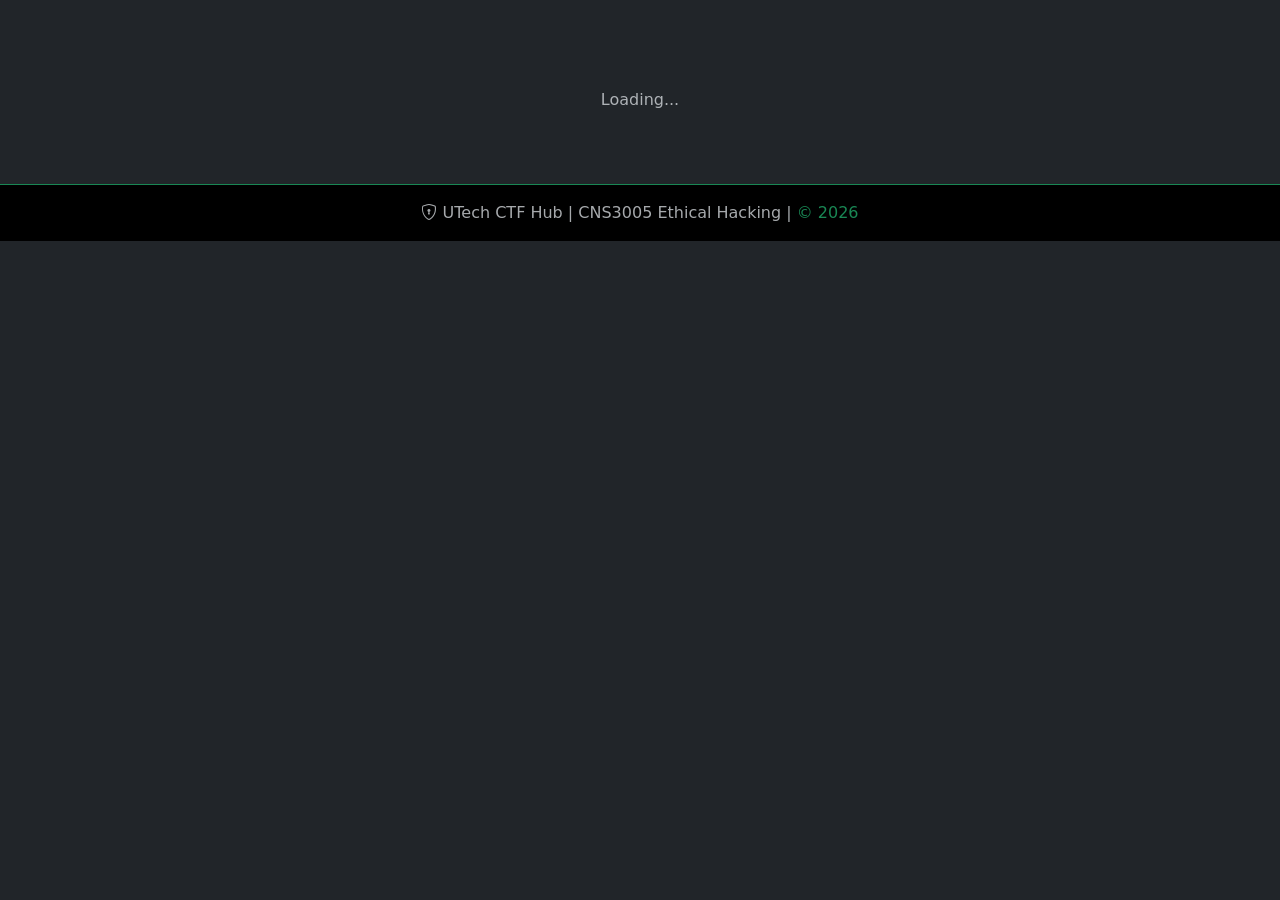
==== challenge.html @ 47dadb92 "Add files via upload" ====
<!DOCTYPE html>
<html lang="en" data-bs-theme="dark">
<head>
  <meta charset="UTF-8">
  <meta name="viewport" content="width=device-width, initial-scale=1.0">
  <title>Challenge - UTech CTF Hub</title>
  <link href="https://cdn.jsdelivr.net/npm/bootstrap@5.3.2/dist/css/bootstrap.min.css" rel="stylesheet">
  <link rel="stylesheet" href="https://cdn.jsdelivr.net/npm/bootstrap-icons@1.11.0/font/bootstrap-icons.css">
  <link rel="stylesheet" href="css/custom.css">
</head>
<body class="bg-dark text-light">
<div id="nav-placeholder"></div>
<div class="container mt-3" id="alert-container"></div>

<main class="container py-4" id="main-content">
  <div class="text-center py-5 text-muted">Loading...</div>
</main>

<footer class="bg-black text-center py-3 border-top border-success mt-auto">
  <p class="text-muted mb-0"><i class="bi bi-shield-lock"></i> UTech CTF Hub | CNS3005 Ethical Hacking | <span class="text-success">&copy; 2026</span></p>
</footer>

<script src="https://cdn.jsdelivr.net/npm/bootstrap@5.3.2/dist/js/bootstrap.bundle.min.js"></script>
<script src="js/data.js"></script>
<script src="js/auth.js"></script>
<script src="js/app.js"></script>
<script>
  initPage();

  const slug = getQueryParam('slug');
  const challenge = getChallenges().find(c => c.slug === slug);

  if (!challenge) {
    document.getElementById('main-content').innerHTML = '<div class="alert alert-danger">Challenge not found.</div>';
  } else {
    document.title = challenge.title + ' - UTech CTF Hub';

    // Require login
    if (!requireLogin(window.location.href)) {
      // redirecting...
    } else {
      renderChallengePage();
    }
  }

  function getSolveCount() {
    return getSolves().filter(s => s.challengeId === challenge.id).length;
  }

  function renderChallengePage() {
    const session = getSession();
    const solve = getSolveForUser(session.userId, challenge.id);
    const isSolved = !!solve;

    let solveSection = '';
    if (isSolved) {
      const learnedSection = challenge.whatYouLearned
        ? `<div class="card bg-dark border-info mb-3">
             <div class="card-body">
               <h6 class="text-info"><i class="bi bi-lightbulb-fill"></i> What You Learned</h6>
               <p class="text-light mb-1">${challenge.whatYouLearned}</p>
               ${challenge.defense ? `<h6 class="text-success mt-2"><i class="bi bi-shield-check"></i> Defense</h6><p class="text-light mb-0">${challenge.defense}</p>` : ''}
             </div>
           </div>` : '';
      solveSection = `
        <div class="alert alert-success d-flex justify-content-between align-items-center">
          <span><i class="bi bi-check-circle-fill"></i> <strong>Solved!</strong> You already completed this challenge.</span>
          <button class="btn btn-outline-warning btn-sm" onclick="redoChallenge()">
            <i class="bi bi-arrow-clockwise"></i> Redo Challenge
          </button>
        </div>
        ${learnedSection}`;
    } else {
      solveSection = `
        <div class="card bg-dark border-success">
          <div class="card-body">
            <h5 class="text-success mb-3"><i class="bi bi-flag-fill"></i> Submit Flag</h5>
            <div class="input-group">
              <input type="text" id="flag-input" class="form-control bg-black text-success border-success flag-input"
                     placeholder="FLAG{...}" autocomplete="off">
              <button class="btn btn-success" onclick="submitFlag()">Submit</button>
            </div>
            <div id="hint-section" class="mt-3"></div>
          </div>
        </div>`;
    }

    document.getElementById('main-content').innerHTML = `
      <a href="challenges.html" class="btn btn-outline-secondary btn-sm mb-3"><i class="bi bi-arrow-left"></i> Back</a>
      <div class="row">
        <div class="col-md-8">
          <div class="card bg-dark border-secondary mb-4">
            <div class="card-body">
              <div class="d-flex justify-content-between align-items-start mb-3">
                <h3 class="text-light">${challenge.title}</h3>
                <span class="badge bg-success fs-6">${challenge.points} pts</span>
              </div>
              <div class="mb-3">
                <span class="badge bg-info text-dark">${challenge.category}</span>
                ${difficultyBadge(challenge.difficulty)}
              </div>
              <hr class="border-secondary">
              <div class="text-light">${challenge.description}</div>
              ${challenge.hint ? `
              <div class="mt-3">
                <button class="btn btn-outline-warning btn-sm" id="hint-btn" onclick="toggleHint()">
                  <i class="bi bi-lightbulb"></i> Show Hint (-${challenge.hintPenalty} pts)
                </button>
                <div id="hint-text" class="alert alert-warning mt-2 d-none">${challenge.hint}</div>
              </div>` : ''}
            </div>
          </div>
          ${solveSection}
        </div>
        <div class="col-md-4">
          <div class="card bg-dark border-secondary">
            <div class="card-body">
              <h6 class="text-muted text-uppercase">Challenge Info</h6>
              <hr class="border-secondary">
              <p class="mb-1 text-muted small">Solves: <span class="text-light" id="solve-count">${getSolveCount()}</span></p>
              <p class="mb-1 text-muted small">Points: <span class="text-success">${challenge.points}</span></p>
              <p class="mb-0 text-muted small">Category: <span class="text-info">${challenge.category}</span></p>
            </div>
          </div>
        </div>
      </div>`;
  }

  let hintUsed = false;
  function toggleHint() {
    const hintText = document.getElementById('hint-text');
    const hintBtn = document.getElementById('hint-btn');
    if (hintText.classList.contains('d-none')) {
      hintText.classList.remove('d-none');
      hintBtn.textContent = 'Hide Hint';
      hintUsed = true;
    } else {
      hintText.classList.add('d-none');
      hintBtn.innerHTML = `<i class="bi bi-lightbulb"></i> Show Hint (-${challenge.hintPenalty} pts)`;
    }
  }

  function submitFlag() {
    const session = getSession();
    const input = document.getElementById('flag-input');
    const submitted = input.value.trim();

    if (!submitted) return;

    const existing = getSolveForUser(session.userId, challenge.id);
    if (existing) { showAlert('You already solved this challenge!', 'info'); return; }

    if (submitted === challenge.flag) {
      let points = challenge.points;
      if (hintUsed) points -= challenge.hintPenalty;
      addSolve(session.userId, challenge.id, points, hintUsed);
      updateUserPoints(session.userId, points);
      showAlert(`Correct! +${points} points!`, 'success');
      setTimeout(() => renderChallengePage(), 800);
    } else {
      showAlert('Incorrect flag. Try again.', 'danger');
      input.value = '';
    }
  }

  function redoChallenge() {
    if (!confirm('Reset your solve? Your points for this challenge will be removed.')) return;
    const session = getSession();
    const solve = getSolveForUser(session.userId, challenge.id);
    if (solve) {
      updateUserPoints(session.userId, -solve.pointsAwarded);
      removeSolve(session.userId, challenge.id);
      showAlert('Challenge reset! You can attempt it again.', 'info');
      setTimeout(() => renderChallengePage(), 800);
    }
  }

  // Allow Enter key to submit flag
  document.addEventListener('keydown', function(e) {
    if (e.key === 'Enter' && document.getElementById('flag-input') === document.activeElement) {
      submitFlag();
    }
  });
</script>
</body>
</html>
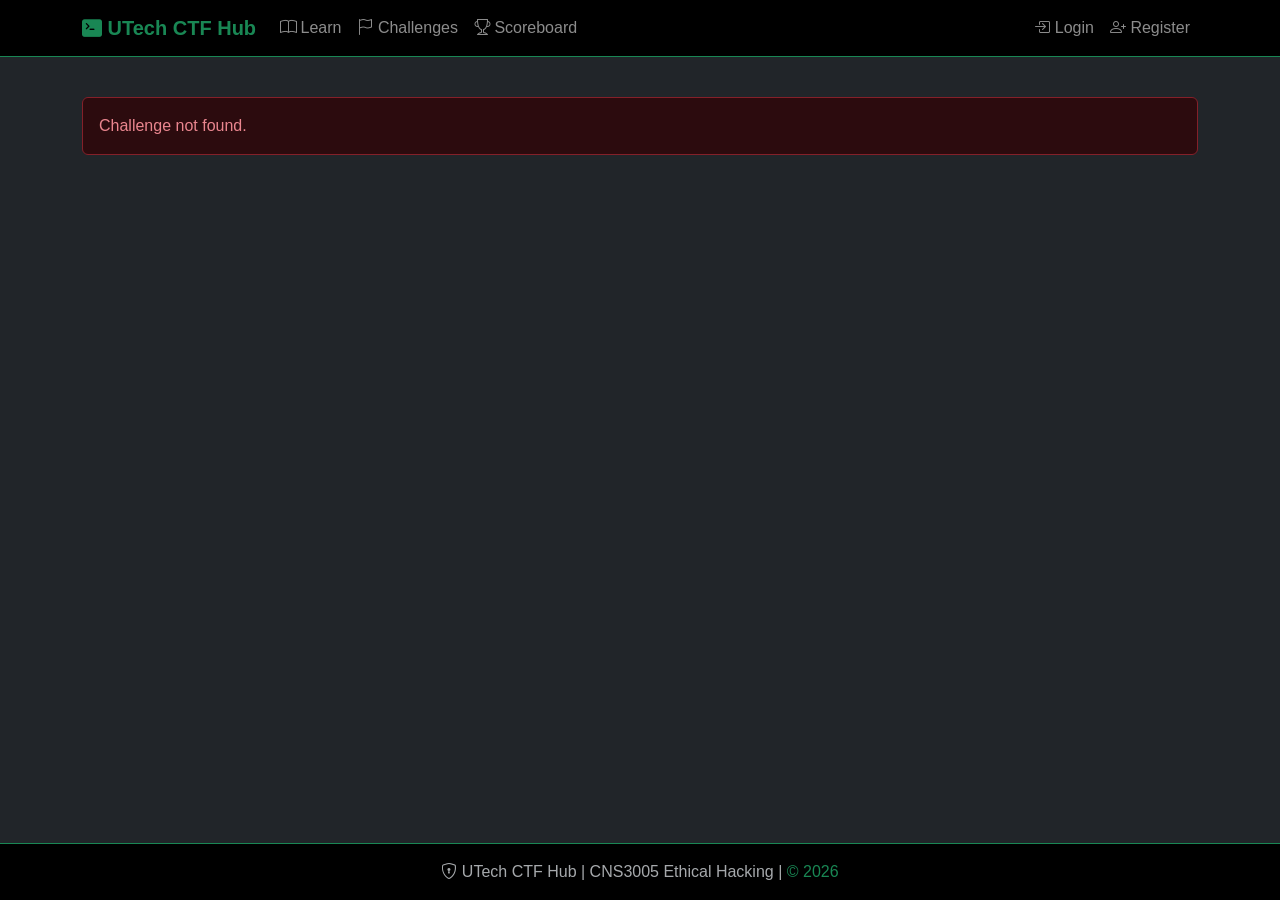
==== commit 494e96c2: "Update stylesheet and script paths in challenge.html" ====
--- a/challenge.html
+++ b/challenge.html
@@ -6,7 +6,7 @@
   <title>Challenge - UTech CTF Hub</title>
   <link href="https://cdn.jsdelivr.net/npm/bootstrap@5.3.2/dist/css/bootstrap.min.css" rel="stylesheet">
   <link rel="stylesheet" href="https://cdn.jsdelivr.net/npm/bootstrap-icons@1.11.0/font/bootstrap-icons.css">
-  <link rel="stylesheet" href="css/custom.css">
+  <link rel="stylesheet" href="custom.css">
 </head>
 <body class="bg-dark text-light">
 <div id="nav-placeholder"></div>
@@ -21,9 +21,9 @@
 </footer>
 
 <script src="https://cdn.jsdelivr.net/npm/bootstrap@5.3.2/dist/js/bootstrap.bundle.min.js"></script>
-<script src="js/data.js"></script>
-<script src="js/auth.js"></script>
-<script src="js/app.js"></script>
+<script src="data.js"></script>
+<script src="auth.js"></script>
+<script src="app.js"></script>
 <script>
   initPage();
 
--- a/custom.css
+++ b/custom.css
@@ -0,0 +1,127 @@
+/*
+ * UTech CTF Hub - Custom Dark Hacking Theme
+ * CNS3005 Ethical Hacking Assignment 2
+ */
+
+:root {
+    --ctf-green: #00FF41;
+    --ctf-green-dark: #00CC33;
+    --ctf-cyan: #00D4FF;
+    --ctf-purple: #9D4EDD;
+    --ctf-red: #FF3333;
+    --ctf-bg: #0a0a0a;
+    --ctf-card: #1a1a1a;
+    --ctf-border: #2a2a2a;
+}
+
+body {
+    background-color: var(--ctf-bg);
+    font-family: 'Segoe UI', 'Roboto', 'Helvetica Neue', sans-serif;
+    min-height: 100vh;
+    display: flex;
+    flex-direction: column;
+}
+
+main { flex: 1; }
+
+h1, h2, h3, h4, h5, h6 {
+    font-family: 'Consolas', 'Monaco', 'Courier New', monospace;
+}
+
+.challenge-card {
+    background-color: var(--ctf-card);
+    border: 1px solid var(--ctf-border);
+    border-radius: 8px;
+    transition: all 0.3s ease;
+}
+
+.challenge-card:hover {
+    border-color: var(--ctf-green);
+    box-shadow: 0 0 15px rgba(0, 255, 65, 0.2);
+    transform: translateY(-2px);
+}
+
+.flag-input {
+    font-family: 'Consolas', 'Monaco', monospace;
+    background-color: var(--ctf-card);
+    border: 2px solid var(--ctf-border);
+    color: var(--ctf-green);
+}
+
+.flag-input:focus {
+    border-color: var(--ctf-green);
+    box-shadow: 0 0 10px rgba(0, 255, 65, 0.3);
+    background-color: var(--ctf-card);
+    color: var(--ctf-green);
+}
+
+.btn-ctf {
+    background-color: var(--ctf-green);
+    color: #000;
+    font-weight: bold;
+    border: none;
+}
+
+.btn-ctf:hover {
+    background-color: var(--ctf-green-dark);
+    color: #000;
+}
+
+.scoreboard-table { background-color: var(--ctf-card); }
+
+.scoreboard-table th {
+    background-color: #000;
+    color: var(--ctf-green);
+    border-bottom: 2px solid var(--ctf-green);
+}
+
+.scoreboard-rank-1 { background-color: rgba(255,215,0,0.1); border-left: 3px solid gold; }
+.scoreboard-rank-2 { background-color: rgba(192,192,192,0.1); border-left: 3px solid silver; }
+.scoreboard-rank-3 { background-color: rgba(205,127,50,0.1); border-left: 3px solid #cd7f32; }
+
+.jeopardy-tile {
+    background-color: #0044cc;
+    color: #fff;
+    text-align: center;
+    padding: 20px;
+    font-size: 1.5rem;
+    font-weight: bold;
+    cursor: pointer;
+    border-radius: 5px;
+    transition: all 0.3s ease;
+}
+
+.jeopardy-tile:hover { background-color: #0066ff; transform: scale(1.05); }
+.jeopardy-tile.answered { background-color: #333; cursor: not-allowed; }
+
+.terminal-text {
+    font-family: 'Consolas', 'Monaco', monospace;
+    color: var(--ctf-green);
+}
+
+.terminal-prompt::before { content: ">_ "; color: var(--ctf-green); }
+
+.topic-card {
+    background-color: var(--ctf-card);
+    border: 1px solid var(--ctf-border);
+    border-radius: 8px;
+    padding: 20px;
+    transition: all 0.3s ease;
+}
+
+.topic-card:hover {
+    border-color: var(--ctf-cyan);
+    box-shadow: 0 0 15px rgba(0, 212, 255, 0.2);
+}
+
+@keyframes pulse-green {
+    0% { box-shadow: 0 0 0 0 rgba(0, 255, 65, 0.4); }
+    70% { box-shadow: 0 0 0 10px rgba(0, 255, 65, 0); }
+    100% { box-shadow: 0 0 0 0 rgba(0, 255, 65, 0); }
+}
+
+.pulse-success { animation: pulse-green 1s ease-out; }
+
+@media (max-width: 768px) {
+    .jeopardy-tile { font-size: 1rem; padding: 15px; }
+}
